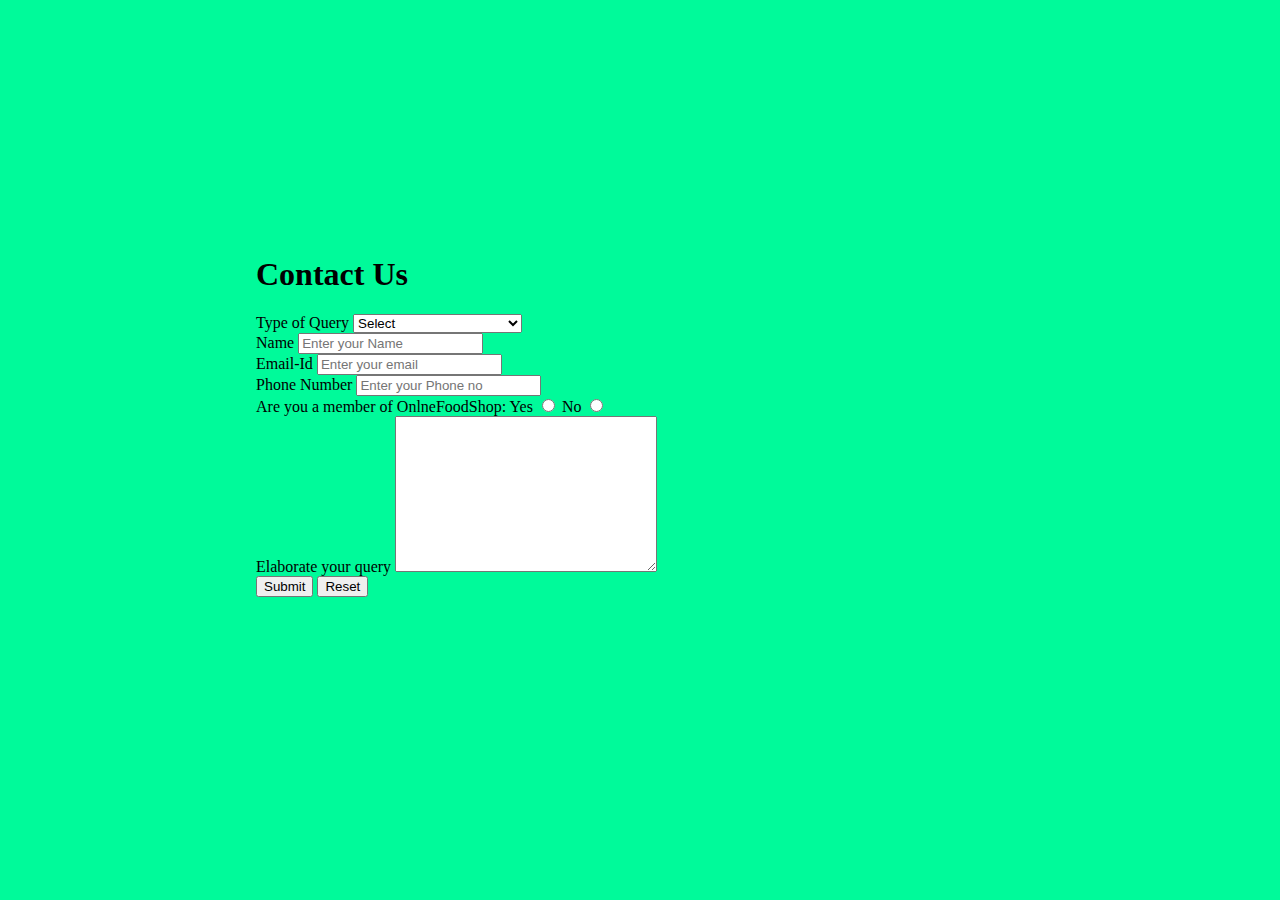
==== contact.html @ 82accea4 "create contact page layout" ====
<!DOCTYPE html>
<html lang="en">

<head>
    <meta charset="UTF-8">
    <meta name="viewport" content=
        "width=device-width, initial-scale=1.0">

    <link rel="stylesheet" href="style.css">
    <title>ContactUs</title>
</head>

<body>
    <div id="ContactUs">
        <h1>Contact Us</h1>
        <form action="#">
            <div class="form-shape">
                <label for="query">
                    Type of Query
                </label>
                <select name="myQuery" id="query">
                    <option value="sel" selected>
                        Select
                    </option>
                    <option value="ord">
                        Order related Issues
                    </option>
                    <option value="Site">
                        Site related Issues
                    </option>
                    <option value="fed">
                        Complaint related Issues
                    </option>
                    <option value="others">
                        Others
                    </option>
                </select>
            </div>
            <div class="form-shape">
                <label for="name">Name</label>
                <input type="text" name="myName"
                    id="name"
                    placeholder="Enter your Name">
            </div>
            <div class="form-shape">
                <label for="email">Email-Id</label>
                <input type="email" name="myEmail"
                    id="email"
                    placeholder="Enter your email">
            </div>
            <div class="form-shape">
                <label for="pho">Phone Number</label>
                <input type="phone" name="myPhone"
                    id="pho"
                    placeholder="Enter your Phone no">
            </div>
            <div id="radio">
                Are you a member of OnlneFoodShop:
                Yes <input type="radio" name="eligible">
                No <input type="radio" name="eligible">
            </div>
            <div class="form-shape">
                <label for="message">
                    Elaborate your query
                </label>
                <textarea name="mesg" id="message"
                    cols="30" rows="10">
                </textarea>
            </div>
            <input type="submit" value="Submit">
            <input type="reset" value="Reset">
        </form>
    </div>
</body>

</html>
---- style.css ----
body {
  background-color: #00FA9A;
  margin: 20%;
}

/* Styling the Title and giving
shadow to the title */
#title {
  text-align: center;
  text-shadow: 5px 5px 10px white;
  font-size: 7vh;
}

/* Setting width and display
type of image */
img {
  display: inline-block;
  width: 100%;
}

/* Setting font color and font
size of the image-caption */
#caption {
  font-size: 17px;
  font-family: Gill Sans;
  color: black;
}

/* Styling the content of the page like-
padding, font-size, font color etc.*/
div#tribute-data {
  background-color: rgb(46, 139, 87, 0.25);
  box-shadow: 20px 20px 20px #98FB98;
  font-family: Georgia;
  padding: 25px 25px;
  margin: 11px;
  margin-top: 50px;
}

/* Styling the title of the content */
h1.title-APJ {
  font-size: 35px;
  color: white;
  text-align: center;
  text-shadow: 5px 5px 10px black;
}

/* Styling the link provided at the end */
#tribute-link {
  text-decoration: none;
  color: black;
}
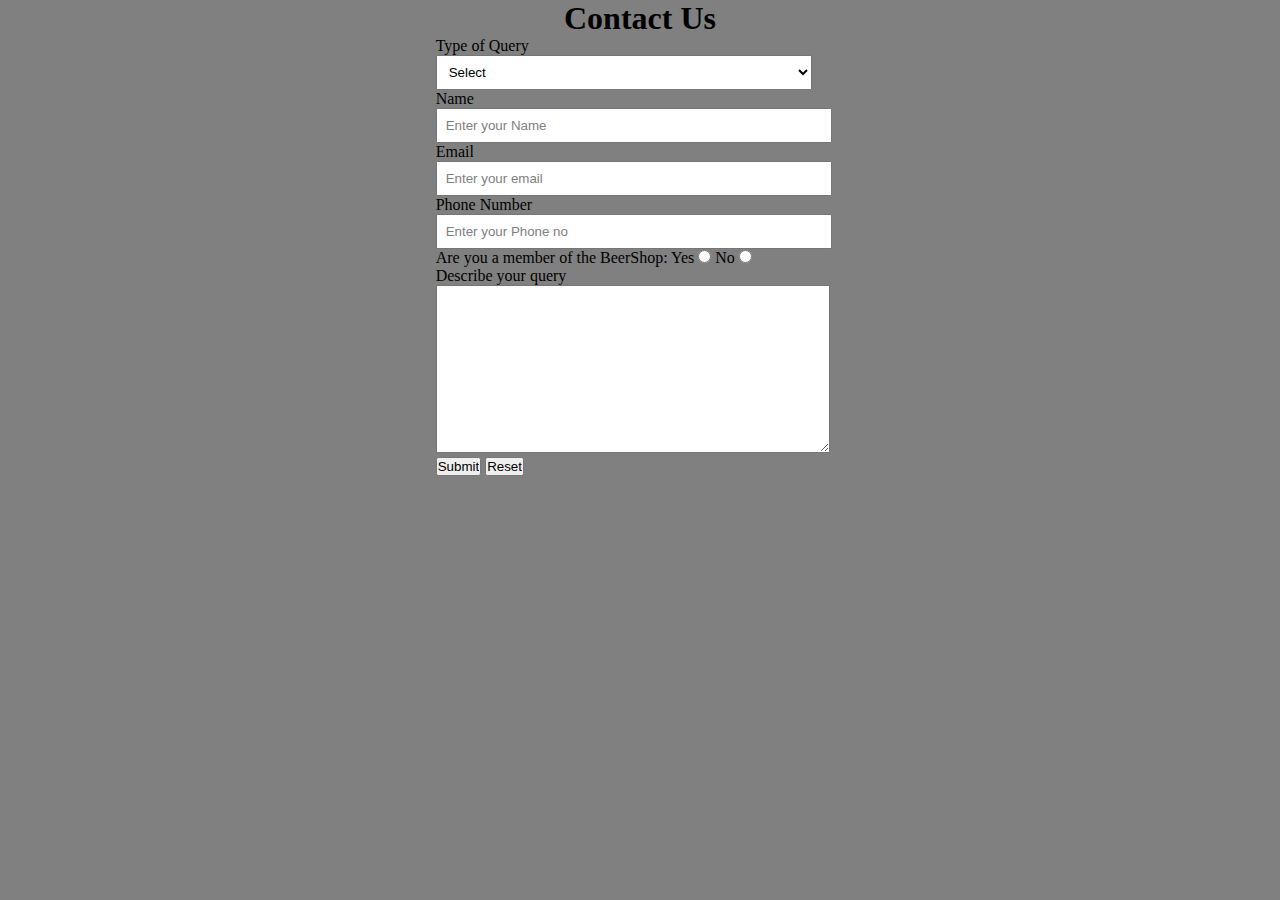
==== commit 8de5c582: "edit query form options" ====
--- a/contact.html
+++ b/contact.html
@@ -22,17 +22,20 @@
                     <option value="sel" selected>
                         Select
                     </option>
-                    <option value="ord">
-                        Order related Issues
+                    <option value="products">
+                        our Products
                     </option>
-                    <option value="Site">
-                        Site related Issues
+                    <option value="delivery">
+                        Delivery Conditions
                     </option>
-                    <option value="fed">
-                        Complaint related Issues
+                    <option value="comlaints">
+                        Complaints and Issues
                     </option>
-                    <option value="others">
-                        Others
+                    <option value="staff">
+                        our Staff
+                    </option>
+                    <option value="other">
+                        Other
                     </option>
                 </select>
             </div>
@@ -43,7 +46,7 @@
                     placeholder="Enter your Name">
             </div>
             <div class="form-shape">
-                <label for="email">Email-Id</label>
+                <label for="email">Email</label>
                 <input type="email" name="myEmail"
                     id="email"
                     placeholder="Enter your email">
@@ -55,13 +58,13 @@
                     placeholder="Enter your Phone no">
             </div>
             <div id="radio">
-                Are you a member of OnlneFoodShop:
+                Are you a member of the BeerShop:
                 Yes <input type="radio" name="eligible">
                 No <input type="radio" name="eligible">
             </div>
             <div class="form-shape">
-                <label for="message">
-                    Elaborate your query
+                <label for="message" id="describe">
+                    Describe your query
                 </label>
                 <textarea name="mesg" id="message"
                     cols="30" rows="10">
--- a/style.css
+++ b/style.css
@@ -1,52 +1,300 @@
-body {
-  background-color: #00FA9A;
-  margin: 20%;
-}
-
-/* Styling the Title and giving
-shadow to the title */
-#title {
-  text-align: center;
-  text-shadow: 5px 5px 10px white;
-  font-size: 7vh;
-}
-
-/* Setting width and display
-type of image */
-img {
-  display: inline-block;
-  width: 100%;
-}
-
-/* Setting font color and font
-size of the image-caption */
-#caption {
-  font-size: 17px;
-  font-family: Gill Sans;
-  color: black;
-}
-
-/* Styling the content of the page like-
-padding, font-size, font color etc.*/
-div#tribute-data {
-  background-color: rgb(46, 139, 87, 0.25);
-  box-shadow: 20px 20px 20px #98FB98;
-  font-family: Georgia;
-  padding: 25px 25px;
-  margin: 11px;
-  margin-top: 50px;
-}
-
-/* Styling the title of the content */
-h1.title-APJ {
-  font-size: 35px;
-  color: white;
-  text-align: center;
-  text-shadow: 5px 5px 10px black;
-}
-
-/* Styling the link provided at the end */
-#tribute-link {
-  text-decoration: none;
-  color: black;
-}
+/*CSS Reset*/
+*{
+    margin:0px;
+    padding:0px;
+}
+/*Header Styling*/
+
+#top{
+    color:rgb(245, 10, 10);
+    text-align:center;
+    font-size:46px;
+    font-family: 'Ubuntu Mono', monospace;
+}
+#top1{
+    text-align:center;
+    color:black;
+    font-size:21px;
+    font-family: 'Ubuntu Mono', monospace;
+}
+/* Navigation bar styling*/
+
+/*Navbar image styling*/
+#navbar img{
+    display:block;
+    width: 500px;
+    height:90px;
+    margin:auto;
+    margin-bottom: 3px;
+}
+
+/*Navbar Functionality*/
+#navbar{
+    display:flex;
+    flex-direction: column;
+    background-color: gray;
+    height: 14vh;
+    width: 100vw;
+    font-family: 'Ubuntu Mono', monospace;
+    margin-top:10px;
+   border: 2px solid black;
+   border-radius:15px;
+}
+
+
+/*Navbar content functionality*/
+#navcontent{
+    display: flex;
+    justify-content: center;
+}
+
+
+/*Navbar content styling*/
+ul li{
+    list-style: none;
+    margin: 15px;
+    border-radius: 20px;
+    font-family: 'Ubuntu Mono', monospace;
+}
+ul li a{
+    padding: 1px;
+    color:black;
+    text-decoration: none;
+    border-radius:10px;
+}
+ul li a:hover{
+    background-color: red;
+    border-radius: 10px;
+}
+
+/* website background image designing */
+#container1{
+    position: relative;
+    display: flex;
+    flex-direction: column;
+    align-items: center;
+    width: 100vw;
+    height:63vh;
+}
+
+/*Setting the background image using before pseudo selector*/
+#container1::before{
+    content:'';
+    background: url("./1.jpg") no-repeat center center/cover;
+    width: 100vw;
+    height:59vh;
+    position: absolute;
+    top:0px;
+    left: 0px;
+    font-family: 'Ubuntu Mono', monospace;
+    margin-right:45px;
+    font-weight: bold;
+    z-index: -1;
+    opacity: 0.89;
+    border: 2px solid black;
+    border-bottom-left-radius: 100px;
+}
+
+#row1{
+   color: black;
+    font-weight:bold;
+    font-size: 2rem;
+    text-align: center;
+    margin-top: 35px;
+}
+/*Button Styling*/
+.btn{
+    margin-top:15px;
+    border: 3px solid white;
+    border-radius:15px;
+    background-color:yellow;
+    font-size:20px;
+    font-weight: bold;
+    font-family: 'Ubuntu Mono', monospace;
+}
+.btn:hover{
+    cursor: pointer;
+    background-color: red;
+}
+
+
+#container3{
+    display: flex;
+    justify-content: space-evenly;
+}
+#row2{
+    width:24vw;
+    height:21vh;
+    box-shadow: 2px 7px 16px 19px;
+     margin-top:51px;
+     margin-bottom: 51px;
+     display: flex;
+    justify-content: center;
+     align-items: flex-end;
+     position: relative;
+     margin-right: 38px;
+     border-radius: 40px;
+}
+#row2::before{
+    content: '';
+    background: url('beerguide.jpg') no-repeat center center/cover;
+    position: absolute;
+    top: 0px;
+    left:0px;
+    width: 24vw;
+    height:21vh;
+    z-index: -1;
+    border-radius: 40px;
+}
+#row3{
+    position: relative;
+    width: 24vw;
+    height:21vh;
+    display: flex;
+    justify-content: center;
+     align-items: flex-end;
+     box-shadow: 2px 7px 16px 19px;
+     margin-top:51px;
+     margin-bottom: 51px;
+
+     margin-left: 38px;
+     border-radius: 40px;
+}
+#row3::before{
+    content: '';
+    background: url('beertypes.jpg') no-repeat center center/cover;
+    position: absolute;
+    top:0px;
+    left:0px;
+    width: 24vw;
+    height:21vh;
+    z-index: -1;
+    border-radius: 40px;
+}
+
+#top3{
+    text-align: center;
+    color:red;
+    font-family: 'Ubuntu Mono', monospace;
+}
+#container4{
+    display: grid;
+    grid-template-columns: repeat(auto-fit, minmax(350px, 1fr));
+    margin: 41px;
+}
+#row4{
+    width: 29vw;
+    height: 360px;
+    border: 2px solid black;
+    background:url('beerbottles.jpg') no-repeat center center/cover;
+    display: flex;
+    justify-content:center;
+    align-items:flex-end;
+    border-radius: 15px;
+}
+#row5{
+    width: 29vw;
+    height: 360px;
+    border: 2px solid black;
+    background:url('beerbarrel.jpg') no-repeat center center/cover;
+    display: flex;
+    justify-content:center;
+    align-items:flex-end;
+    border-radius: 15px;
+}
+#row6{
+    width: 30vw;
+    height: 360px;
+    border: 2px solid black;
+    background:url('beerglasses.jpg') no-repeat center center/cover;
+    display: flex;
+    justify-content:center;
+    align-items:flex-end;
+    border-radius: 15px;
+}
+/*Designing the footer*/
+footer{
+    text-align: center;
+}
+/*Designing of Contact Us*/
+#ContactUs{
+    width:100vw;
+    height:100vh;
+    display:flex;
+    flex-direction: column;
+    align-items: center;
+    background-color: gray;
+}
+.form-shape input, .form-shape select, .form-shape textarea{
+   width: 92%;
+   padding: 0.5rem;
+}
+/*Changing the color of placeholder*/
+::placeholder{
+    color:gray;
+}
+/*Making the webpage responsive using media queries*/
+@media only screen and (max-width:1131px){
+    #row4{
+        width: 42vw;
+    }
+    #row5{
+        width:45vw;
+    }
+    #row6{
+        margin-top: 20px;
+        width:90vw;
+    }
+}
+@media only screen and (min-width:600px) and (max-width:781px)
+{
+    #row4{
+        width:84vw;
+        margin: auto;
+        margin-left: 22px;
+    }
+    #row5{
+
+        width:84vw;
+        margin: auto;
+        margin-top: 20px;
+        margin-left: 22px;
+    }
+    #row6{
+        width:84vw;
+        margin: auto;
+        margin-top: 20px;
+        margin-left: 22px;
+    }
+}
+@media only screen and (max-width:600px){
+    #row4{
+        width:78vw;
+        margin: auto;
+        margin-left: 3px;
+    }
+    #row5{
+
+        width:78vw;
+        margin: auto;
+        margin-top: 20px;
+        margin-left: 3px;
+    }
+    #row6{
+        width:78vw;
+        margin: auto;
+        margin-top: 20px;
+        margin-left: 3px;
+    }
+}
+@media only screen and (min-height:1000px){
+    #navbar{
+        height:10vh;
+    }
+    #container1::before{
+        height:39vh;
+    }
+    #container1{
+        height:44vh
+    }
+}
